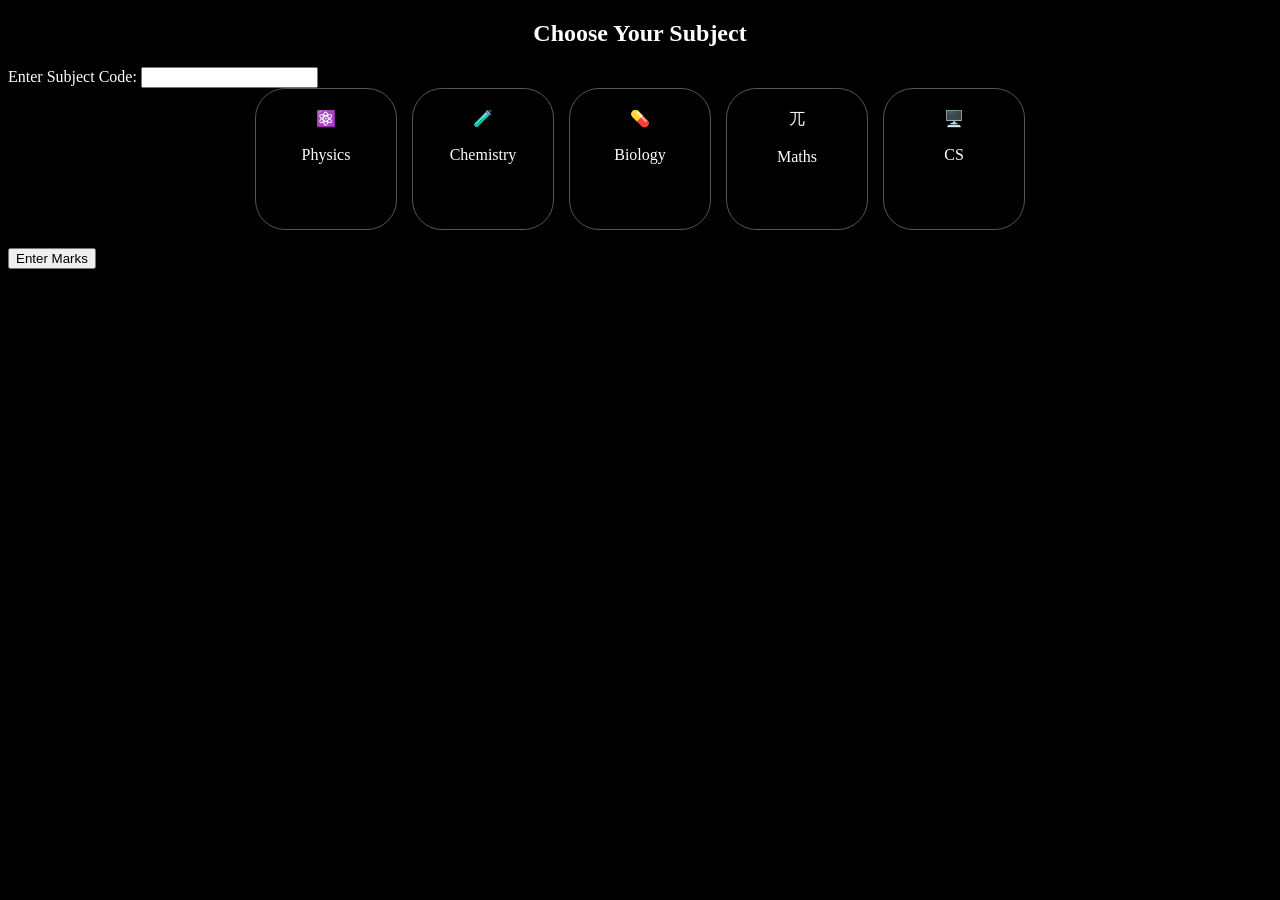
==== index.html @ d48e734e "Rename main.html to index.html" ====
<!DOCTYPE html>
<html lang="en">

<head>
  <meta charset="UTF-8">
  <meta http-equiv="X-UA-Compatible" content="IE=edge">
  <meta name="viewport" content="width=device-width, initial-scale=1.0">
  <title>IGCSE Grade Calc</title>
  <link rel="stylesheet" href="style.css">
  <link rel="stylesheet" href="styles.css">
</head>

<body style="background-color:black; color:white;">
  <h2 class="h2">Choose Your Subject</h2>

  <label for="code">Enter Subject Code:</label>
  <input type="text" id="code" placeholder="">

  <div class="subjects">
    <div class="subject" data-code="0625">⚛️ <br><br>Physics</div>
    <div class="subject" data-code="0620">🧪 <br><br>Chemistry</div>
    <div class="subject" data-code="0610">💊 <br><br>Biology</div>
    <div class="subject" data-code="0580">⺎ <br><br>Maths</div>
    <div class="subject" data-code="0455">🖥️ <br><br>CS</div>
  </div>

  <br>
  <button id="start" style="color:black;">Enter Marks</button>

  <script src="code.js"></script>
</body>

</html>
---- style.css ----
.subjects {
  display: flex;
  justify-content: center;
  align-items: center;
  gap: 15px;
  color:white;
}

.subject {
  border: 1px solid #555;
  padding: 20px;
  text-align: center;
  cursor: pointer;
  border-radius: 30px;
  transition: 0.2s;
  width: 100px;
  height: 100px;
}

.subject:hover {
  transform: scale(1.05);
  border-color: #fff;
}

.subject.selected {
  border: 2px solid red;
}

.h2 {
  text-align: center;
}
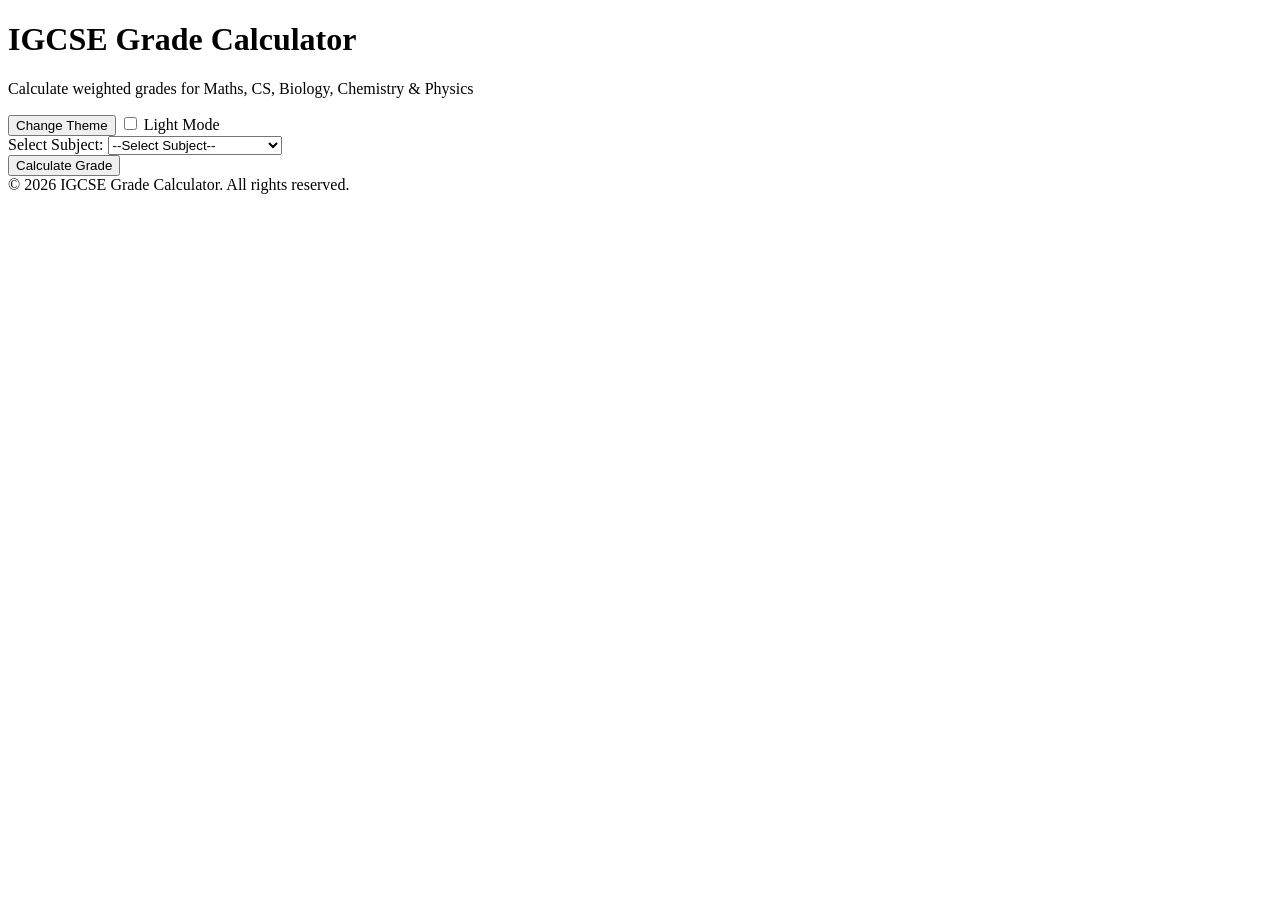
==== commit 936bc50a: "Update index.html" ====
--- a/index.html
+++ b/index.html
@@ -1,33 +1,55 @@
 <!DOCTYPE html>
 <html lang="en">
+<head>
+<meta charset="UTF-8">
+<meta name="viewport" content="width=device-width, initial-scale=1.0">
+<title>IGCSE Grade Calculator</title>
+<link rel="stylesheet" href="style.css">
+</head>
+<body class="dark-mode">
+<div class="container">
 
-<head>
-  <meta charset="UTF-8">
-  <meta http-equiv="X-UA-Compatible" content="IE=edge">
-  <meta name="viewport" content="width=device-width, initial-scale=1.0">
-  <title>IGCSE Grade Calc</title>
-  <link rel="stylesheet" href="style.css">
-  <link rel="stylesheet" href="styles.css">
-</head>
+    <header>
+        <h1>IGCSE Grade Calculator</h1>
+        <p class="subtitle">Calculate weighted grades for Maths, CS, Biology, Chemistry & Physics</p>
+    </header>
 
-<body style="background-color:black; color:white;">
-  <h2 class="h2">Choose Your Subject</h2>
+    <!-- Top controls: Theme button + Light/Dark toggle -->
+    <div class="top-controls">
+        <button id="themeBtn">Change Theme</button>
 
-  <label for="code">Enter Subject Code:</label>
-  <input type="text" id="code" placeholder="">
+        <label class="switch">
+            <input type="checkbox" id="modeSwitch">
+            <span class="slider round"></span>
+            <span class="mode-label">Light Mode</span>
+        </label>
+    </div>
 
-  <div class="subjects">
-    <div class="subject" data-code="0625">⚛️ <br><br>Physics</div>
-    <div class="subject" data-code="0620">🧪 <br><br>Chemistry</div>
-    <div class="subject" data-code="0610">💊 <br><br>Biology</div>
-    <div class="subject" data-code="0580">⺎ <br><br>Maths</div>
-    <div class="subject" data-code="0455">🖥️ <br><br>CS</div>
-  </div>
+    <!-- Subject selection -->
+    <div class="card subject-card">
+        <label for="subject">Select Subject:</label>
+        <select id="subject" onchange="renderInputs()">
+            <option value="">--Select Subject--</option>
+            <option value="math">Maths (0580)</option>
+            <option value="cs">Computer Science (0478)</option>
+            <option value="bio">Biology (0610)</option>
+            <option value="chem">Chemistry (0620)</option>
+            <option value="phy">Physics (0625)</option>
+        </select>
+    </div>
 
-  <br>
-  <button id="start" style="color:black;">Enter Marks</button>
+    <div id="inputs-container" class="inputs-container card"></div>
 
-  <script src="code.js"></script>
+    <button id="calc-btn" onclick="calculateGrade()">Calculate Grade</button>
+
+    <div id="result" class="result card"></div>
+    <div id="thresholds-box" class="thresholds-box card"></div>
+
+    <footer>
+        &copy; 2026 IGCSE Grade Calculator. All rights reserved.
+    </footer>
+
+</div>
+<script src="script.js"></script>
 </body>
-
 </html>
